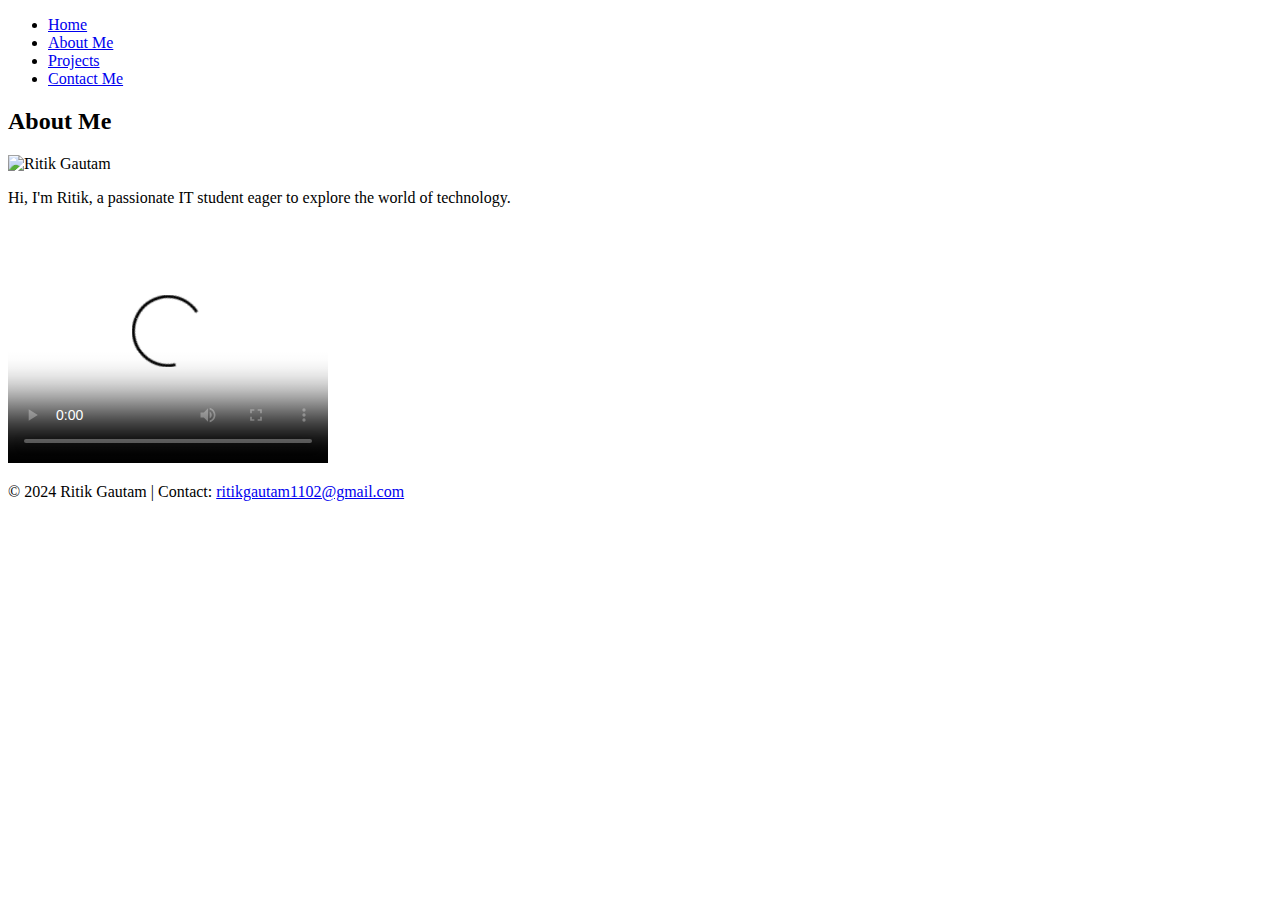
==== about.html @ 79b9fc5b "Created Template for all section in the Nav bar" ====
<!DOCTYPE html>
<html lang="en">
    <head>
        <meta charset="UTF-8">
        <meta name="viewport" content="width=device-width, initial-scale=1.0">
        <title>About Me | Ritik Gautam's Portfolio</title>
        <link rel="stylesheet" href="css/style.css">
    </head>
    <body>
        <!-- Navbar -->
         <header>
            <nav>
                <ul>
                    <li><a href="index.html">Home</a></li>
                    <li><a href="about.html">About Me</a></li>
                    <li><a href="projects.html">Projects</a></li>
                    <li><a href="contact.html">Contact Me</a></li>
                </ul>
            </nav>
         </header>

         <!--About Section-->
         <section id="about">
            <h2>About Me</h2>
            <img src="images/ritik.jpg" alt="Ritik Gautam" class="profile-photo"> 
            <p>Hi, I'm Ritik, a passionate IT student eager to explore the world of technology.</p>

            <!--Embeded Intro Video-->
            <video controls poster="video-poster.jpg" width="320" height="240">
                <source src="intro-videeos.mp4" type="video/mp4">
            </video>
            </section>

            <footer>
                <p>&copy; 2024 Ritik Gautam | Contact: <a href="mailto:ritikgautam1102@gmail.com.com">ritikgautam1102@gmail.com</a></p>
            </footer>

    </body>
</html>
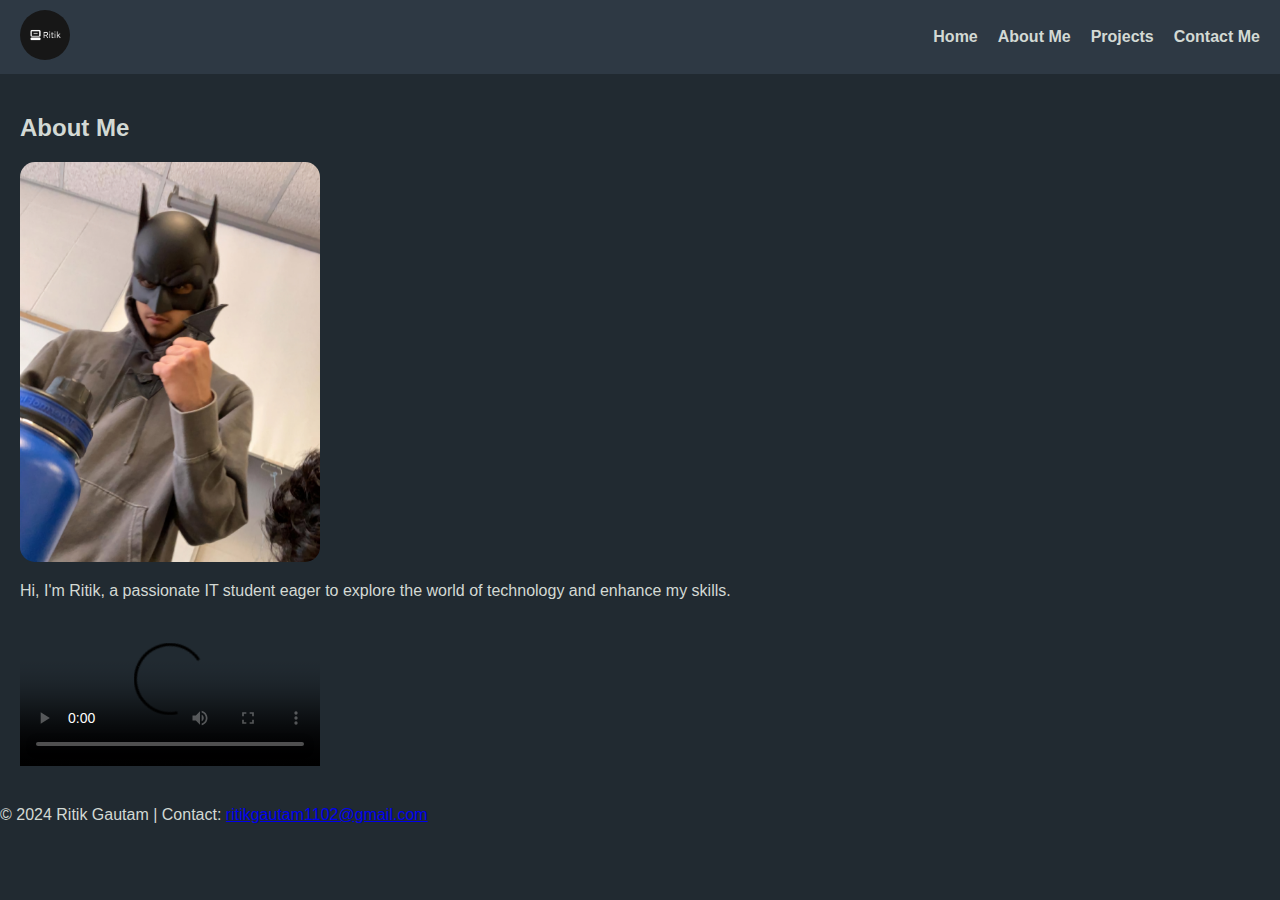
==== commit 85deb22d: "Added Logo, style.css, nav bar, working on cleaner look" ====
--- a/about.html
+++ b/about.html
@@ -1,39 +1,57 @@
 <!DOCTYPE html>
 <html lang="en">
-    <head>
-        <meta charset="UTF-8">
-        <meta name="viewport" content="width=device-width, initial-scale=1.0">
-        <title>About Me | Ritik Gautam's Portfolio</title>
-        <link rel="stylesheet" href="css/style.css">
-    </head>
-    <body>
-        <!-- Navbar -->
-         <header>
-            <nav>
-                <ul>
-                    <li><a href="index.html">Home</a></li>
-                    <li><a href="about.html">About Me</a></li>
-                    <li><a href="projects.html">Projects</a></li>
-                    <li><a href="contact.html">Contact Me</a></li>
-                </ul>
-            </nav>
-         </header>
 
-         <!--About Section-->
-         <section id="about">
+<head>
+    <meta charset="UTF-8">
+    <meta name="viewport" content="width=device-width, initial-scale=1.0">
+    <title>About Me | Ritik Gautam's Portfolio</title>
+    <link rel="stylesheet" href="style.css">
+</head>
+
+<body>
+    <!-- Navbar -->
+    <header>
+        <nav>
+            <div class="logo">
+                <img src="RITIK-1.jpg" alt="Ritik Gautam Logo" class="nav-logo">
+            </div>
+            <ul>
+                <li><a href="index.html">Home</a></li>
+                <li><a href="about.html">About Me</a></li>
+                <li><a href="projects.html">Projects</a></li>
+                <li><a href="contact.html">Contact Me</a></li>
+            </ul>
+        </nav>
+    </header>
+
+
+    <!-- About Section -->
+    <section id="about">
+        <div class="container">
             <h2>About Me</h2>
-            <img src="images/ritik.jpg" alt="Ritik Gautam" class="profile-photo"> 
-            <p>Hi, I'm Ritik, a passionate IT student eager to explore the world of technology.</p>
+            <div class="about-content">
+                <img src="ritik.jpg" alt="Ritik Gautam" class="profile-photo">
+                <p>Hi, I'm Ritik, a passionate IT student eager to explore the world of technology and enhance my
+                    skills.</p>
+            </div>
 
-            <!--Embeded Intro Video-->
-            <video controls poster="video-poster.jpg" width="320" height="240">
-                <source src="intro-videeos.mp4" type="video/mp4">
-            </video>
-            </section>
+            <!-- Embedded Intro Video -->
+            <div class="video-container">
+                <video controls poster="video-poster.jpg" class="intro-video">
+                    <source src="intro-videos.mp4" type="video/mp4">
+                    Your browser does not support the video tag.
+                </video>
+            </div>
+        </div>
+    </section>
 
-            <footer>
-                <p>&copy; 2024 Ritik Gautam | Contact: <a href="mailto:ritikgautam1102@gmail.com.com">ritikgautam1102@gmail.com</a></p>
-            </footer>
+    <!-- Footer -->
+    <footer id="main-footer">
+        <div class="container">
+            <p>&copy; 2024 Ritik Gautam | Contact: <a
+                    href="mailto:ritikgautam1102@gmail.com">ritikgautam1102@gmail.com</a></p>
+        </div>
+    </footer>
+</body>
 
-    </body>
 </html>--- a/style.css
+++ b/style.css
@@ -0,0 +1,53 @@
+/* General Body Style */
+body {
+    font-family: Arial, sans-serif;
+    background-color: #212A31; /* Dark background */
+    color: #D3D9D4; /* Light grey text */
+    margin: 0;
+}
+
+/* Navbar Styles */
+nav {
+    display: flex; /* Align items in a row */
+    align-items: center; /* Center items vertically */
+    justify-content: space-between; /* Space between logo and links */
+    padding: 10px 20px;
+    background-color: #2E3944; /* Navbar background */
+}
+
+.nav-logo {
+    width: 50px; /* Set the logo size */
+    height: 50px; /* Set the logo size */
+    border-radius: 50%; /* Make logo circular */
+}
+
+/* Navbar List Styles */
+nav ul {
+    list-style: none; /* Remove bullet points */
+    padding: 0;
+    display: flex; /* Align items in a row */
+}
+
+nav ul li {
+    margin-left: 20px; /* Spacing between links */
+}
+
+nav a {
+    color: #D3D9D4; /* Light grey text */
+    text-decoration: none; /* Remove underline */
+    font-weight: bold; /* Make the text bold */
+}
+
+/* About Section Styles */
+#about {
+    display: flex; /* Flexbox for aligning image and text */
+    align-items: center; /* Center items vertically */
+    padding: 20px;
+}
+
+.profile-photo {
+    width: 300px; /* Set width for rectangle */
+    height: auto; /* Maintain aspect ratio */
+    border-radius: 15px; /* Rounded corners */
+    margin-right: 20px; /* Space between image and text */
+}
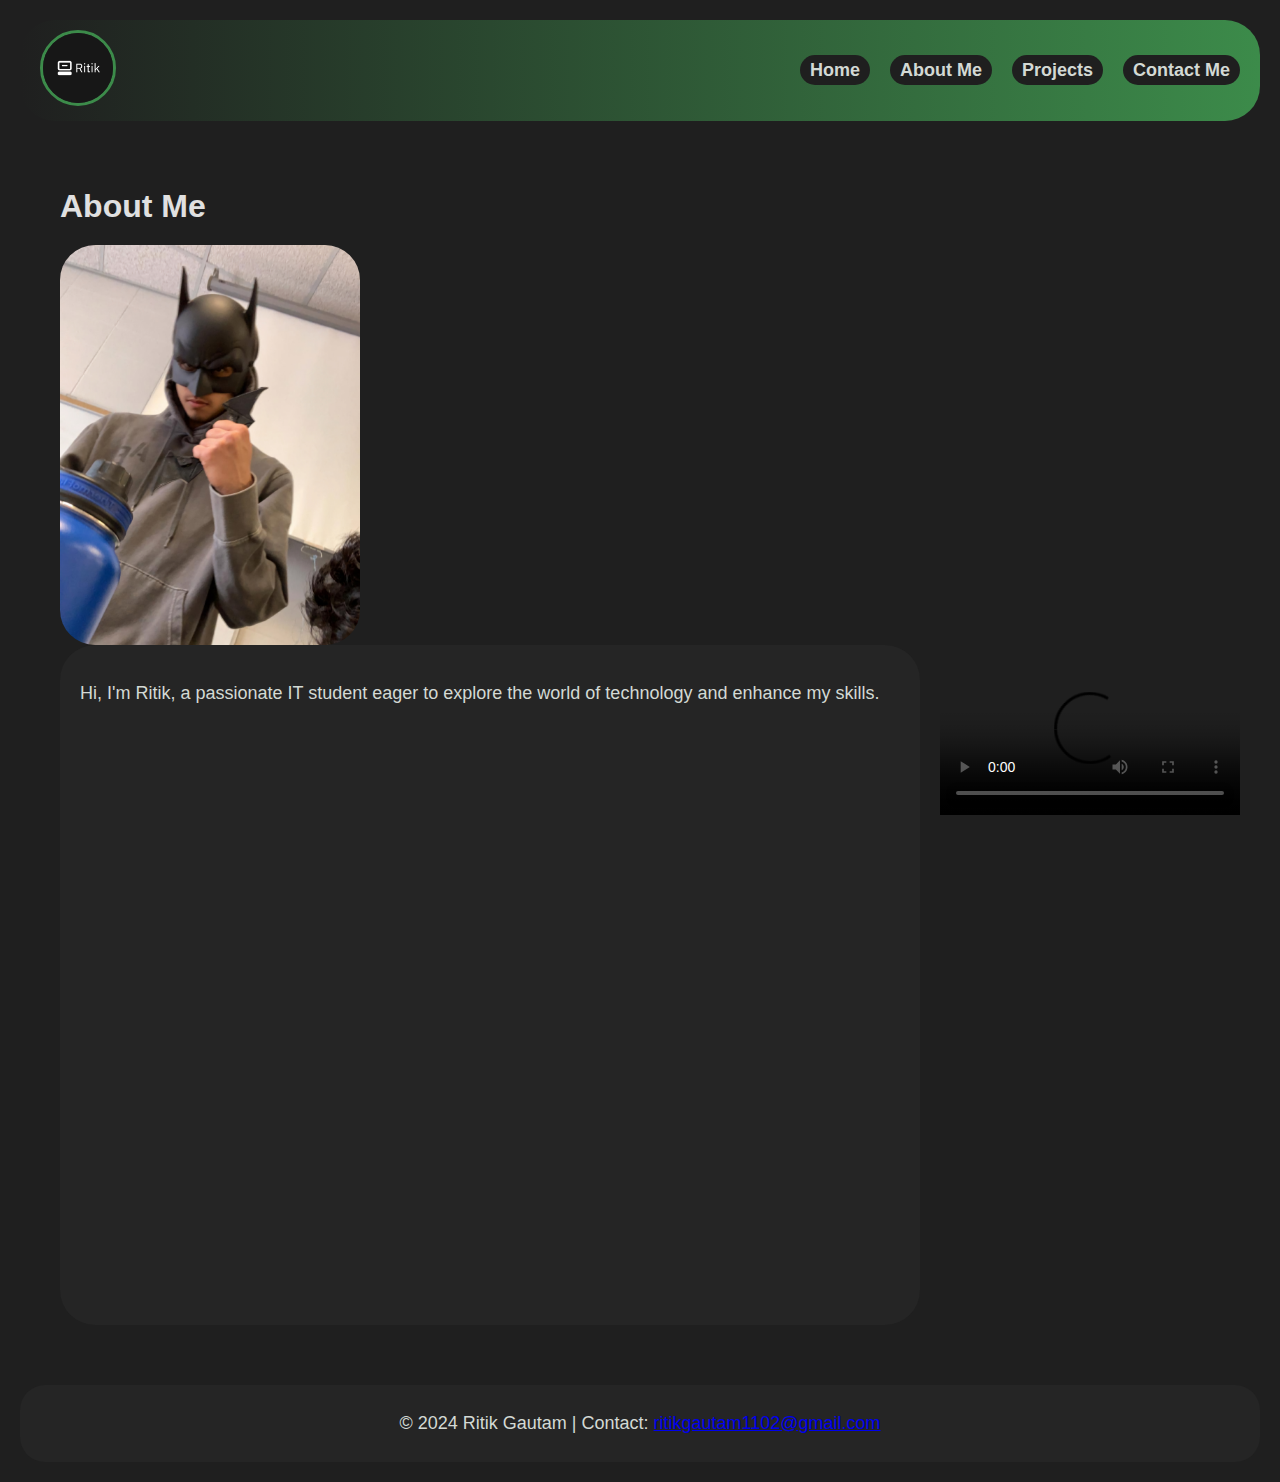
==== commit c2b9faff: "Started working  on different css files" ====
--- a/about.html
+++ b/about.html
@@ -5,7 +5,12 @@
     <meta charset="UTF-8">
     <meta name="viewport" content="width=device-width, initial-scale=1.0">
     <title>About Me | Ritik Gautam's Portfolio</title>
-    <link rel="stylesheet" href="style.css">
+    <link rel="stylesheet" href="style.css"> <!-- Default styles for larger screens -->
+    <link rel="stylesheet" href="fluid.css"> <!-- Fluid styles -->
+    <link rel="stylesheet" href="laptop.css" media="(min-width: 1025px)"> <!-- Laptop styles -->
+    <link rel="stylesheet" href="tablet.css" media="(max-width: 1024px) and (min-width: 769px)"> <!-- Tablet styles -->
+    <link rel="stylesheet" href="phone.css" media="(max-width: 768px)"> <!-- Phone styles -->
+    
 </head>
 
 <body>
@@ -29,11 +34,13 @@
     <section id="about">
         <div class="container">
             <h2>About Me</h2>
-            <div class="about-content">
+            
                 <img src="ritik.jpg" alt="Ritik Gautam" class="profile-photo">
+                <div class="intro-text">
                 <p>Hi, I'm Ritik, a passionate IT student eager to explore the world of technology and enhance my
                     skills.</p>
-            </div>
+                </div>
+        </div>
 
             <!-- Embedded Intro Video -->
             <div class="video-container">
@@ -42,7 +49,6 @@
                     Your browser does not support the video tag.
                 </video>
             </div>
-        </div>
     </section>
 
     <!-- Footer -->
--- a/style.css
+++ b/style.css
@@ -1,9 +1,10 @@
 /* General Body Style */
 body {
     font-family: Arial, sans-serif;
-    background-color: #212A31; /* Dark background */
+    background-color: #1F1F1F; /* Dark background */
     color: #D3D9D4; /* Light grey text */
     margin: 0;
+    padding: 20px;
 }
 
 /* Navbar Styles */
@@ -12,13 +13,15 @@
     align-items: center; /* Center items vertically */
     justify-content: space-between; /* Space between logo and links */
     padding: 10px 20px;
-    background-color: #2E3944; /* Navbar background */
+    border-radius: 35px;
+    background-color: #252525; /* Navbar background */
 }
 
 .nav-logo {
-    width: 50px; /* Set the logo size */
-    height: 50px; /* Set the logo size */
-    border-radius: 50%; /* Make logo circular */
+    width: 70px; /* Set the logo size */
+    height: 70px; /* Set the logo size */
+    border-radius: 50%; /* Make the logo a circle */
+    border: 3px solid #3C8B4A; /* Green border */
 }
 
 /* Navbar List Styles */
@@ -36,6 +39,15 @@
     color: #D3D9D4; /* Light grey text */
     text-decoration: none; /* Remove underline */
     font-weight: bold; /* Make the text bold */
+    padding: 5px 10px;
+    background-color: #1F1F1F; /* Dark background */
+    transition: background-color 0.3s; /* Smooth transition */
+    border-radius: 35px; /* Rounded corners */
+
+}
+
+nav a:hover {
+    background-color: #3C8B4A; /* Darker background on hover */
 }
 
 /* About Section Styles */
@@ -45,9 +57,104 @@
     padding: 20px;
 }
 
+#about .container {
+    display: flex;
+    align-items: center;
+    flex-wrap: wrap;
+    padding: 20px;
+}
+
+#about h2{
+    width: 100%; /* Full width */
+    text-align: left;
+    margin-bottom: 20px;
+    color: #E0E0E0;
+}
+
 .profile-photo {
-    width: 300px; /* Set width for rectangle */
+    width: 500px; /* Set width for rectangle */
     height: auto; /* Maintain aspect ratio */
-    border-radius: 15px; /* Rounded corners */
+    border-radius: 35px; /* Rounded corners */
     margin-right: 20px; /* Space between image and text */
+    flex-shrink: 0; /* Prevent image from shrinking */
 }
+
+.intro-text{
+    width: auto;
+    height: 640px;
+    background-color: #252525; /* Dark background */
+    border-radius: 35px; /* Rounded corners */
+    padding: 25px; /* Padding inside the box */
+    flex-grow: 1;
+    
+}
+
+#contact{
+    padding: 20px;
+}
+
+#contact form {
+    display: flex; /* Flexbox for aligning form elements */
+    flex-direction: column;
+}
+
+#contact label{
+    margin:10px 0 5px; /* Space between labels */
+}
+
+#contact input, #conatact textarea{
+    border-radius: 8px;
+    padding: 10px;
+    border: 3px solid #3C8B4A; /* Green border */
+    margin-bottom: 10px; /* Space between input fields */
+}
+
+#contact button{
+    margin-top: 30px;
+    background-color: #252525;
+    color:white;
+    border:none;
+    border-radius: 8px;
+    padding: 10px;
+    cursor: pointer;
+}
+
+#contact button:hover{
+    background-color: #3C8B4A; 
+}
+
+/* Footer Styles */
+footer {
+    text-align: center; /* Center text */
+    padding: 10px 20px;
+    background-color: #252525; /* Footer background */
+    border-radius: 25px;
+    margin-top: 20px; /* Space between content and footer */
+}
+
+/* Media Queries for Responsiveness */
+@media (max-width: 768px) {
+    nav ul {
+        flex-direction: column; /* Stack items vertically */
+    }
+}
+
+/* Custom Scrollbar */
+::-webkit-scrollbar {
+    width: 15px; /* Set the width of the scrollbar */
+}
+
+::-webkit-scrollbar-track {
+    background: #252525; /* Dark background for scrollbar track */
+    border-radius: 10px;
+}
+
+::-webkit-scrollbar-thumb {
+    background-color: #2E6F40; /* Use your accent color */
+    border-radius: 10px; /* Rounded corners */
+    border: 3px solid #252525; /* Adds space between the thumb and the track */
+}
+
+::-webkit-scrollbar-thumb:hover {
+    background-color: #3C8B4A; /* Slightly brighter shade on hover */
+}
--- a/fluid.css
+++ b/fluid.css
@@ -0,0 +1,19 @@
+/* fluid.css */
+.container {
+    width: 90%;
+    max-width: 1200px;
+    margin: 0 auto;
+}
+
+h1, h2, h3 {
+    font-size: 2rem; /* Fluid font sizes */
+}
+
+/* Example for responsive images */
+img {
+    max-width: 100%; /* Ensure images are responsive */
+    height: auto; /* Maintain aspect ratio */
+}
+nav {
+    background: linear-gradient(to right, #1F1F1F, #3C8B4A); /* Fluid linear gradient */
+}--- a/laptop.css
+++ b/laptop.css
@@ -0,0 +1,12 @@
+/* Laptop Styles */
+body {
+    font-size: 18px; /* Larger font size */
+}
+
+.profile-photo {
+    width: 300px; /* Fixed width */
+}
+
+.intro-text {
+    padding: 20px; /* Adjust padding */
+}
--- a/tablet.css
+++ b/tablet.css
@@ -0,0 +1,12 @@
+/* Tablet Styles */
+body {
+    font-size: 16px; /* Medium font size */
+}
+
+.profile-photo {
+    width: 50%; /* Half width */
+}
+
+.intro-text {
+    padding: 15px; /* Adjust padding */
+}
--- a/phone.css
+++ b/phone.css
@@ -0,0 +1,13 @@
+/* Mobile Styles */
+body {
+    font-size: 14px; /* Smaller font size */
+}
+
+.profile-photo {
+    width: 100%; /* Full width */
+    align-items: center;
+}
+
+.intro-text {
+    padding: 10px; /* Adjust padding */
+}
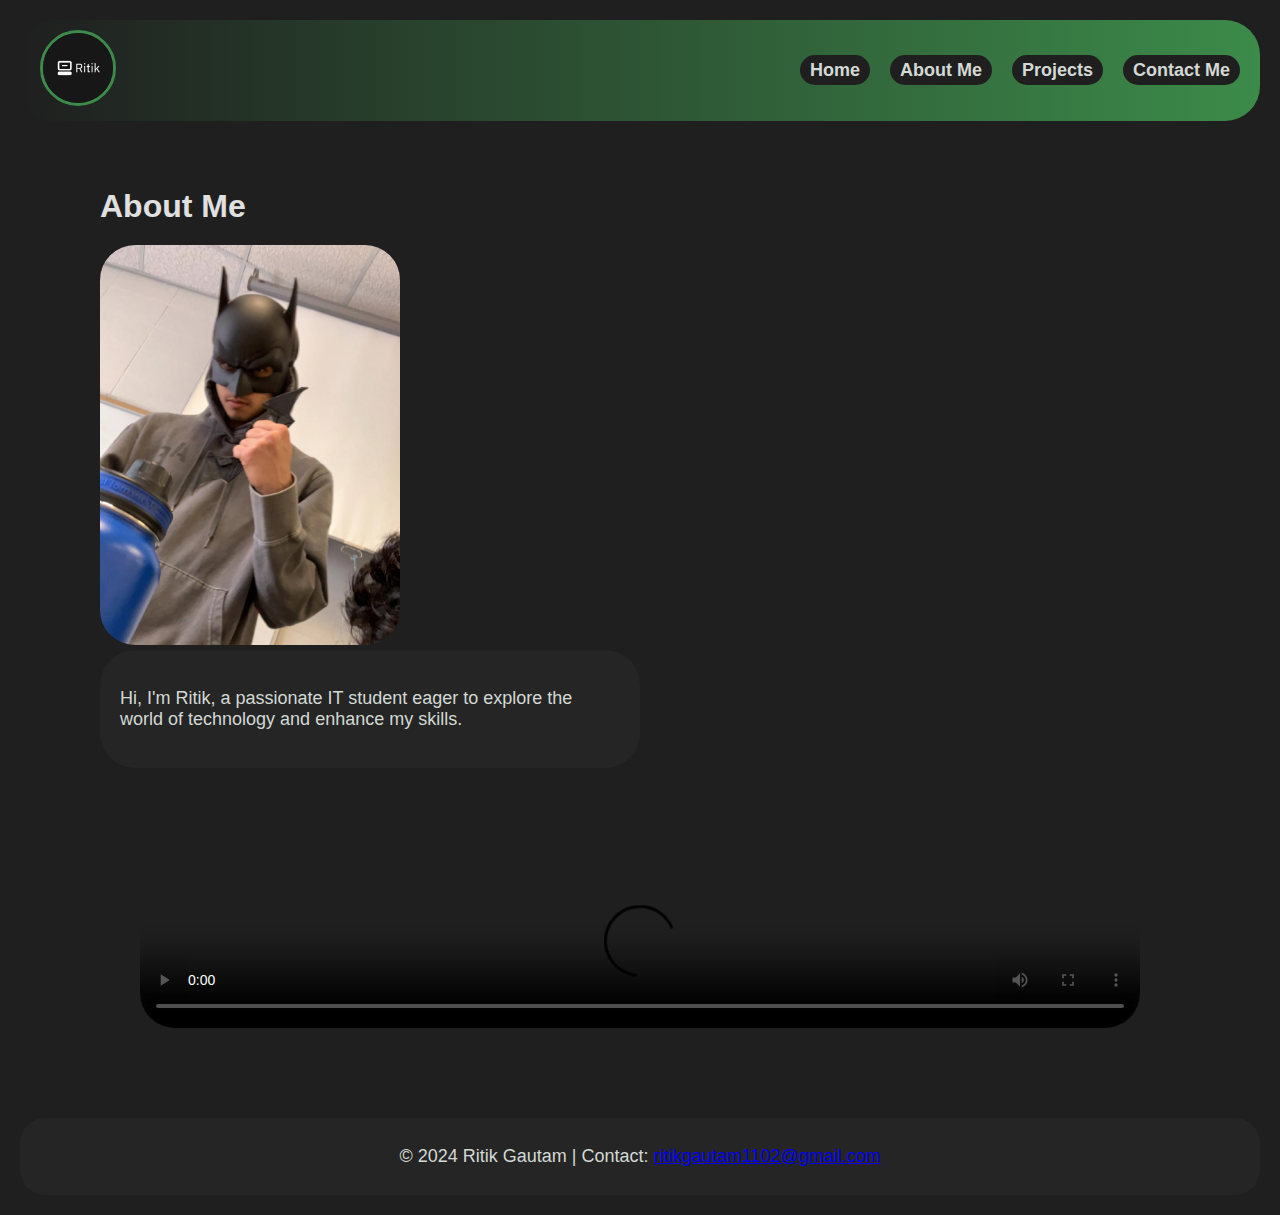
==== commit df27c3b3: "css centered video under text and profile photo" ====
--- a/about.html
+++ b/about.html
@@ -10,54 +10,61 @@
     <link rel="stylesheet" href="laptop.css" media="(min-width: 1025px)"> <!-- Laptop styles -->
     <link rel="stylesheet" href="tablet.css" media="(max-width: 1024px) and (min-width: 769px)"> <!-- Tablet styles -->
     <link rel="stylesheet" href="phone.css" media="(max-width: 768px)"> <!-- Phone styles -->
-    
 </head>
 
 <body>
     <!-- Navbar -->
     <header>
-        <nav>
+        <nav class="navbar">
             <div class="logo">
                 <img src="RITIK-1.jpg" alt="Ritik Gautam Logo" class="nav-logo">
             </div>
-            <ul>
-                <li><a href="index.html">Home</a></li>
-                <li><a href="about.html">About Me</a></li>
-                <li><a href="projects.html">Projects</a></li>
-                <li><a href="contact.html">Contact Me</a></li>
-            </ul>
+            <div class="hamburger-menu">
+                <span class="line"></span>
+                <span class="line"></span>
+                <span class="line"></span>
+            </div>
+            <div class="nav-links">
+                <ul>
+                    <li><a href="index.html">Home</a></li>
+                    <li><a href="about.html">About Me</a></li>
+                    <li><a href="projects.html">Projects</a></li>
+                    <li><a href="contact.html">Contact Me</a></li>
+                </ul>
+            </div>
         </nav>
     </header>
-
 
     <!-- About Section -->
     <section id="about">
         <div class="container">
             <h2>About Me</h2>
-            
+            <div class="about-content">
                 <img src="ritik.jpg" alt="Ritik Gautam" class="profile-photo">
                 <div class="intro-text">
-                <p>Hi, I'm Ritik, a passionate IT student eager to explore the world of technology and enhance my
-                    skills.</p>
+                    <p>Hi, I'm Ritik, a passionate IT student eager to explore the world of technology and enhance my skills.</p>
                 </div>
+            </div>
         </div>
 
-            <!-- Embedded Intro Video -->
-            <div class="video-container">
-                <video controls poster="video-poster.jpg" class="intro-video">
-                    <source src="intro-videos.mp4" type="video/mp4">
-                    Your browser does not support the video tag.
-                </video>
-            </div>
+        <!-- Centered Intro Video -->
+        <div class="video-container">
+            <video controls poster="video-poster.jpg" class="intro-video">
+                <source src="intro-videos.mp4" type="video/mp4">
+                Your browser does not support the video tag.
+            </video>
+        </div>
     </section>
 
     <!-- Footer -->
     <footer id="main-footer">
         <div class="container">
-            <p>&copy; 2024 Ritik Gautam | Contact: <a
-                    href="mailto:ritikgautam1102@gmail.com">ritikgautam1102@gmail.com</a></p>
+            <p>&copy; 2024 Ritik Gautam | Contact: <a href="mailto:ritikgautam1102@gmail.com">ritikgautam1102@gmail.com</a></p>
         </div>
     </footer>
+
+    <!-- JavaScript -->
+    <script src="main.js"></script>
 </body>
 
-</html>+</html>
--- a/style.css
+++ b/style.css
@@ -15,6 +15,16 @@
     padding: 10px 20px;
     border-radius: 35px;
     background-color: #252525; /* Navbar background */
+}
+
+/* Add styles for active nav links */
+.nav-links.active {
+    display: flex; /* Show the links when active */
+}
+
+/* Additional styles for smooth transitions if needed */
+.nav-links {
+    transition: all 0.3s ease; /* Smooth transition */
 }
 
 .nav-logo {
@@ -43,7 +53,6 @@
     background-color: #1F1F1F; /* Dark background */
     transition: background-color 0.3s; /* Smooth transition */
     border-radius: 35px; /* Rounded corners */
-
 }
 
 nav a:hover {
@@ -53,18 +62,19 @@
 /* About Section Styles */
 #about {
     display: flex; /* Flexbox for aligning image and text */
-    align-items: center; /* Center items vertically */
+    align-items: flex-start; /* Align items to the start */
+    flex-wrap: wrap; /* Allow wrapping */
     padding: 20px;
 }
 
 #about .container {
     display: flex;
-    align-items: center;
-    flex-wrap: wrap;
+    align-items: flex-start; /* Align items to the start */
+    flex-wrap: wrap; /* Allow wrapping */
     padding: 20px;
 }
 
-#about h2{
+#about h2 {
     width: 100%; /* Full width */
     text-align: left;
     margin-bottom: 20px;
@@ -79,17 +89,34 @@
     flex-shrink: 0; /* Prevent image from shrinking */
 }
 
-.intro-text{
-    width: auto;
-    height: 640px;
+.intro-text {
+    width: 500px; /* Width for the intro text */
+    height: auto; /* Allow height to adjust based on content */
     background-color: #252525; /* Dark background */
     border-radius: 35px; /* Rounded corners */
     padding: 25px; /* Padding inside the box */
-    flex-grow: 1;
-    
+    margin-bottom: 20px; /* Space below intro text */
 }
 
-#contact{
+/* Centered Video Styles */
+.video-container {
+    display: flex; /* Use flexbox to center the video */
+    justify-content: center; /* Center horizontally */
+    align-items: center; /* Center vertically */
+    margin-top: 20px; /* Space above the video */
+    padding: 50px; /* Padding around the video */
+    width: 100%; /* Full width for centering */
+}
+
+.video-container video {
+    max-width: 100%; /* Make it responsive */
+    height: auto; /* Maintain aspect ratio */
+    width: calc(100% - 100px); /* Full width minus padding */
+    border-radius: 35px; /* Optional: rounded corners */
+}
+
+/* Contact Section Styles */
+#contact {
     padding: 20px;
 }
 
@@ -98,29 +125,30 @@
     flex-direction: column;
 }
 
-#contact label{
-    margin:10px 0 5px; /* Space between labels */
+#contact label {
+    margin: 10px 0 5px; /* Space between labels */
 }
 
-#contact input, #conatact textarea{
+#contact input,
+#contact textarea {
     border-radius: 8px;
     padding: 10px;
     border: 3px solid #3C8B4A; /* Green border */
     margin-bottom: 10px; /* Space between input fields */
 }
 
-#contact button{
+#contact button {
     margin-top: 30px;
     background-color: #252525;
-    color:white;
-    border:none;
+    color: white;
+    border: none;
     border-radius: 8px;
     padding: 10px;
     cursor: pointer;
 }
 
-#contact button:hover{
-    background-color: #3C8B4A; 
+#contact button:hover {
+    background-color: #3C8B4A;
 }
 
 /* Footer Styles */
@@ -132,29 +160,19 @@
     margin-top: 20px; /* Space between content and footer */
 }
 
-/* Media Queries for Responsiveness */
-@media (max-width: 768px) {
-    nav ul {
-        flex-direction: column; /* Stack items vertically */
-    }
-}
 
-/* Custom Scrollbar */
+/* Custom Scrollbar Styles */
 ::-webkit-scrollbar {
-    width: 15px; /* Set the width of the scrollbar */
-}
-
-::-webkit-scrollbar-track {
-    background: #252525; /* Dark background for scrollbar track */
-    border-radius: 10px;
+    width: 12px; /* Width of the scrollbar */
 }
 
 ::-webkit-scrollbar-thumb {
-    background-color: #2E6F40; /* Use your accent color */
+    background: linear-gradient(to bottom, #1F1F1F, #3C8B4A); /* Fluid linear gradient */
     border-radius: 10px; /* Rounded corners */
     border: 3px solid #252525; /* Adds space between the thumb and the track */
 }
 
-::-webkit-scrollbar-thumb:hover {
-    background-color: #3C8B4A; /* Slightly brighter shade on hover */
+::-webkit-scrollbar-track {
+    background: #252525; /* Background color of the scrollbar track */
+    border-radius: 10px; /* Rounded corners for the track */
 }
--- a/fluid.css
+++ b/fluid.css
@@ -16,4 +16,5 @@
 }
 nav {
     background: linear-gradient(to right, #1F1F1F, #3C8B4A); /* Fluid linear gradient */
-}+}
+
--- a/laptop.css
+++ b/laptop.css
@@ -10,3 +10,9 @@
 .intro-text {
     padding: 20px; /* Adjust padding */
 }
+
+.nav-links ul {
+    display: flex; /* Keep this for larger screens */
+    list-style: none;
+}
+
--- a/phone.css
+++ b/phone.css
@@ -1,13 +1,98 @@
-/* Mobile Styles */
-body {
-    font-size: 14px; /* Smaller font size */
+/* Base Navigation Styles */
+.navbar {
+    display: flex;
+    justify-content: space-between;
+    align-items: center;
+    position: relative; /* Allow positioning of child elements */
 }
 
-.profile-photo {
-    width: 100%; /* Full width */
-    align-items: center;
+/* Ensure nav-links are hidden on small screens by default */
+.nav-links {
+    display: none; /* Hidden initially */
+    flex-direction: column;
+    position: absolute;
+    top: 60px; /* Position below the navbar */
+    right: 0;
+    width: 200px; /* Set width for mobile dropdown */
+    background-color: #252525; /* Dark background for links */
+    border-radius: 35px; /* Rounded corners */
+    padding: 20px; /* Space inside the links box */
+    z-index: 9;
 }
 
-.intro-text {
-    padding: 10px; /* Adjust padding */
+/* Style the unordered list in nav-links */
+.nav-links ul {
+    list-style: none; /* Remove default list styles */
+    padding: 0; /* Remove default padding */
+    margin: 0; /* Remove default margin */
 }
+
+/* Navigation Link Styles */
+.nav-links li {
+    margin: 15px 0; /* Space between links */
+    text-align: center; /* Center align text */
+}
+
+.nav-links li a {
+    text-decoration: none; /* No underline */
+    color: #fff; /* White text color */
+    font-weight: bold; /* Bold text */
+}
+
+/* Hamburger Menu Styling for Mobile View */
+.hamburger-menu {
+    display: none; /* Hidden by default */
+    flex-direction: column;
+    cursor: pointer; /* Pointer on hover */
+    justify-content: center; /* Center hamburger vertically */
+    padding: 10px; /* Padding around hamburger */
+    position: absolute;
+    right: 10px; /* Right-aligned */
+    top: 20px; /* Spacing from the top */
+    z-index: 10; /* Ensure it's above other content */
+}
+
+/* Hamburger Lines */
+.hamburger-menu .line {
+    width: 30px; /* Width of hamburger lines */
+    height: 3px; /* Height of hamburger lines */
+    background-color: white; /* White lines */
+    margin: 5px; /* Space between lines */
+    transition: all 0.3s ease; /* Smooth transition */
+}
+
+/* When the nav-links are active, show them */
+.nav-links.active {
+    display: flex; /* Show links when active */
+}
+
+/* Make hamburger menu visible on small screens */
+@media only screen and (max-width: 768px) {
+    .hamburger-menu {
+        display: flex; /* Show hamburger menu on small screens */
+    }
+
+    .nav-links {
+        display: none; /* Ensure display is controlled by the active class */
+    }
+
+    .nav-links.active {
+        display: flex; /* Show links when nav is active */
+    }
+
+    .nav-links ul {
+        display: flex; /* Display links as flex for mobile view */
+        flex-direction: column; /* Stack the nav items vertically */
+        position: absolute; /* Overlay position */
+        top: 60px; /* Position below the header */
+        left: 0; /* Align to the left */
+        width: 100%; /* Full width */
+        background-color: #333; /* Dark background */
+        transition: all 0.3s ease; /* Smooth transition */
+    }
+
+    .nav-links li {
+        text-align: center; /* Center align links */
+        margin: 20px 0; /* Space between links */
+    }
+}
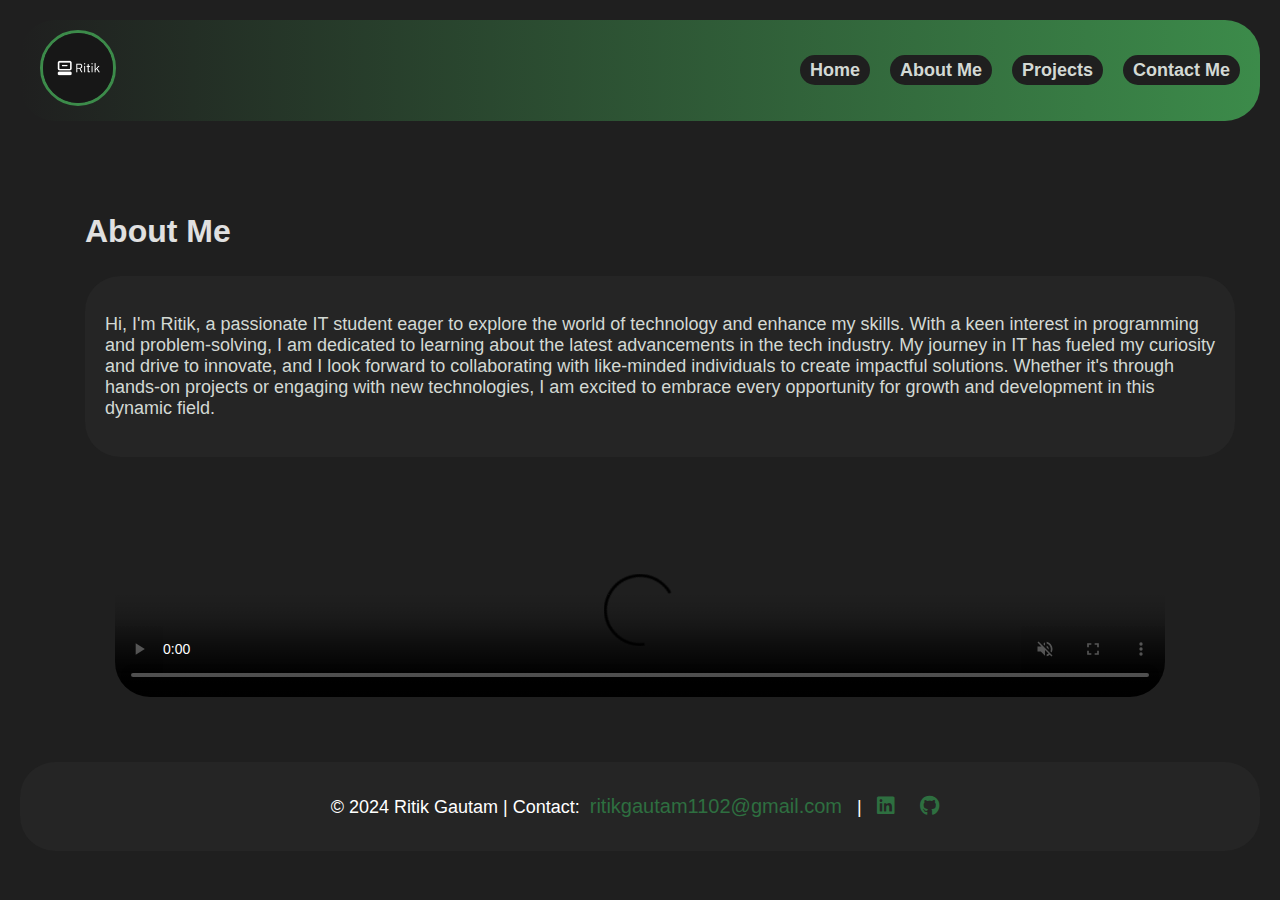
==== commit 43580de4: "Final?" ====
--- a/about.html
+++ b/about.html
@@ -10,6 +10,8 @@
     <link rel="stylesheet" href="laptop.css" media="(min-width: 1025px)"> <!-- Laptop styles -->
     <link rel="stylesheet" href="tablet.css" media="(max-width: 1024px) and (min-width: 769px)"> <!-- Tablet styles -->
     <link rel="stylesheet" href="phone.css" media="(max-width: 768px)"> <!-- Phone styles -->
+    <link rel="stylesheet" href="https://cdnjs.cloudflare.com/ajax/libs/font-awesome/6.0.0-beta3/css/all.min.css">
+
 </head>
 
 <body>
@@ -37,19 +39,18 @@
 
     <!-- About Section -->
     <section id="about">
-        <div class="container">
+        <div class="about-container">
             <h2>About Me</h2>
             <div class="about-content">
-                <img src="ritik.jpg" alt="Ritik Gautam" class="profile-photo">
                 <div class="intro-text">
-                    <p>Hi, I'm Ritik, a passionate IT student eager to explore the world of technology and enhance my skills.</p>
+                    <p>Hi, I'm Ritik, a passionate IT student eager to explore the world of technology and enhance my skills. With a keen interest in programming and problem-solving, I am dedicated to learning about the latest advancements in the tech industry. My journey in IT has fueled my curiosity and drive to innovate, and I look forward to collaborating with like-minded individuals to create impactful solutions. Whether it's through hands-on projects or engaging with new technologies, I am excited to embrace every opportunity for growth and development in this dynamic field.</p>
                 </div>
             </div>
         </div>
 
         <!-- Centered Intro Video -->
         <div class="video-container">
-            <video controls poster="video-poster.jpg" class="intro-video">
+            <video controls autoplay muted poster="video-poster.jpg" class="intro-video">
                 <source src="intro-videos.mp4" type="video/mp4">
                 Your browser does not support the video tag.
             </video>
@@ -57,11 +58,18 @@
     </section>
 
     <!-- Footer -->
-    <footer id="main-footer">
-        <div class="container">
-            <p>&copy; 2024 Ritik Gautam | Contact: <a href="mailto:ritikgautam1102@gmail.com">ritikgautam1102@gmail.com</a></p>
-        </div>
-    </footer>
+<footer id="footer">
+    <div class="container">
+        <p>&copy; 2024 Ritik Gautam | Contact:<a href="mailto:ritikgautam1102@gmail.com">ritikgautam1102@gmail.com</a> | 
+            <a href="https://ca.linkedin.com/in/ritik-gautam-aa6690252" target="_blank" title="LinkedIn">
+                <i class="fab fa-linkedin"></i>
+            </a>
+            <a href="https://github.com/GautamRitik" target="_blank" title="GitHub">
+                <i class="fab fa-github"></i>
+            </a>
+        </p>
+    </div>
+</footer>
 
     <!-- JavaScript -->
     <script src="main.js"></script>
--- a/style.css
+++ b/style.css
@@ -5,6 +5,15 @@
     color: #D3D9D4; /* Light grey text */
     margin: 0;
     padding: 20px;
+
+    /*Animation thingy*/
+    opacity : 0;
+    transition:opacity 1s ease-in-out;
+    
+}
+
+body.loaded {
+    opacity : 1;
 }
 
 /* Navbar Styles */
@@ -59,6 +68,54 @@
     background-color: #3C8B4A; /* Darker background on hover */
 }
 
+.greeting {
+text-align: center;
+}
+
+.profile-container {
+    display:flex;
+    align-items: center;
+    justify-content: center;
+    margin-top: 20px;
+}
+
+.profile-photo {
+    width: 150px; /* Set width for rectangle */
+    height: auto; /* Maintain aspect ratio */
+    border-radius: 35px; /* Rounded corners */
+    margin-right: 20px; /* Space between image and text */
+    flex-shrink: 0; /* Prevent image from shrinking */
+}
+
+.short-intro{
+    max-width: 400px;
+}
+
+.button-container {
+    margin-top: 30px; /* Space above the container */
+}
+/* Home Button Styles*/
+.learn-more-btn {
+    position: relative;
+    margin-top:20px;
+    padding: 10px 20px; /* Padding around the button */
+    font-size: 16px;
+    font-weight: bold;
+    background: linear-gradient(to right, #2E6F40 50%, #245a30 50%);
+    background-size: 200% 100%; /* Background size */
+    background-position: right;
+    color: white;
+    text-decoration: none; /* Remove underline */
+    border-radius: 35px; /* Rounded corners */
+    cursor: pointer; /* Cursor on hover */
+    transition: all 0.5s ease-out;
+}
+
+.learn-more-btn:hover {
+    color: #FFF;
+    background-position: left;
+}
+
 /* About Section Styles */
 #about {
     display: flex; /* Flexbox for aligning image and text */
@@ -67,34 +124,26 @@
     padding: 20px;
 }
 
-#about .container {
+.about-container {
     display: flex;
-    align-items: flex-start; /* Align items to the start */
     flex-wrap: wrap; /* Allow wrapping */
-    padding: 20px;
+    padding: 45px;
 }
 
 #about h2 {
     width: 100%; /* Full width */
     text-align: left;
-    margin-bottom: 20px;
     color: #E0E0E0;
 }
 
-.profile-photo {
-    width: 500px; /* Set width for rectangle */
-    height: auto; /* Maintain aspect ratio */
-    border-radius: 35px; /* Rounded corners */
-    margin-right: 20px; /* Space between image and text */
-    flex-shrink: 0; /* Prevent image from shrinking */
-}
 
 .intro-text {
-    width: 500px; /* Width for the intro text */
+    width: 100%; /* Width for the intro text */
     height: auto; /* Allow height to adjust based on content */
     background-color: #252525; /* Dark background */
-    border-radius: 35px; /* Rounded corners */
-    padding: 25px; /* Padding inside the box */
+    align-items: center;
+    border-radius: 35px; /* Rounded corners */
+    padding: 20px; /* Padding inside the box */
     margin-bottom: 20px; /* Space below intro text */
 }
 
@@ -103,8 +152,7 @@
     display: flex; /* Use flexbox to center the video */
     justify-content: center; /* Center horizontally */
     align-items: center; /* Center vertically */
-    margin-top: 20px; /* Space above the video */
-    padding: 50px; /* Padding around the video */
+    padding: 25px; /* Padding around the video */
     width: 100%; /* Full width for centering */
 }
 
@@ -112,8 +160,21 @@
     max-width: 100%; /* Make it responsive */
     height: auto; /* Maintain aspect ratio */
     width: calc(100% - 100px); /* Full width minus padding */
-    border-radius: 35px; /* Optional: rounded corners */
-}
+    border-radius: 35px; /* rounded corners */
+}
+
+/* Cool Slide in animation */
+.project-slide {
+    opacity: 0; /* Start as invisible */
+    transform: translateX(-100%); /* Start off-screen to the left */
+    transition: opacity 0.5s ease-out, transform 0.5s ease-out; /* Transition for opacity and position (very cool, very nice)*/
+}
+
+.project-slide.loaded {
+    opacity: 1; /* Make it visible */
+    transform: translateX(0); /* Move to its original position */
+}
+
 
 /* Contact Section Styles */
 #contact {
@@ -154,14 +215,26 @@
 /* Footer Styles */
 footer {
     text-align: center; /* Center text */
-    padding: 10px 20px;
+    padding: 15px 20px; /* Padding for spacing */
     background-color: #252525; /* Footer background */
-    border-radius: 25px;
+    border-radius: 35px; /* Rounded corners */
     margin-top: 20px; /* Space between content and footer */
-}
-
-
-/* Custom Scrollbar Styles */
+    color: #ffffff; /* Text color */
+}
+
+footer a {
+    color: #2E6F40; /* Link color */
+    text-decoration: none; /* Remove underline from links */
+    margin: 0 10px; /* Spacing between icons */
+    font-size: 20px; /* Icon size */
+}
+
+footer a:hover {
+    color: #FFF; /* Change color on hover */
+}
+
+
+/* Custom Scrollbar Styles (I understand the compalbility issue but this is just for looks, the usability is still there without this)*/
 ::-webkit-scrollbar {
     width: 12px; /* Width of the scrollbar */
 }
--- a/fluid.css
+++ b/fluid.css
@@ -9,11 +9,6 @@
     font-size: 2rem; /* Fluid font sizes */
 }
 
-/* Example for responsive images */
-img {
-    max-width: 100%; /* Ensure images are responsive */
-    height: auto; /* Maintain aspect ratio */
-}
 nav {
     background: linear-gradient(to right, #1F1F1F, #3C8B4A); /* Fluid linear gradient */
 }
--- a/phone.css
+++ b/phone.css
@@ -14,7 +14,6 @@
     top: 60px; /* Position below the navbar */
     right: 0;
     width: 200px; /* Set width for mobile dropdown */
-    background-color: #252525; /* Dark background for links */
     border-radius: 35px; /* Rounded corners */
     padding: 20px; /* Space inside the links box */
     z-index: 9;
@@ -65,34 +64,51 @@
 .nav-links.active {
     display: flex; /* Show links when active */
 }
+.hamburger-menu {
+    display: flex; /* Show hamburger menu on small screens */
+}
 
-/* Make hamburger menu visible on small screens */
-@media only screen and (max-width: 768px) {
-    .hamburger-menu {
-        display: flex; /* Show hamburger menu on small screens */
-    }
+.nav-links {
+    display: none; /* Ensure display is controlled by the active class */
+}
 
-    .nav-links {
-        display: none; /* Ensure display is controlled by the active class */
-    }
+.nav-links.active {
+    display: flex; /* Show links when nav is active */
+}
 
-    .nav-links.active {
-        display: flex; /* Show links when nav is active */
-    }
+.nav-links ul {
+    display: flex; /* Display links as flex for mobile view */
+    flex-direction: column; /* Stack the nav items vertically */
+    position: absolute; /* Overlay position */
+    top: 60px; /* Position below the header */
+    left: 0; /* Align to the left */
+    width: 100%; /* Full width */
+    background-color: #333; /* Dark background */
+    border-radius: 35px; /* Rounded corners */
+    transition: all 0.3s ease; /* Smooth transition */
+}
 
-    .nav-links ul {
-        display: flex; /* Display links as flex for mobile view */
-        flex-direction: column; /* Stack the nav items vertically */
-        position: absolute; /* Overlay position */
-        top: 60px; /* Position below the header */
-        left: 0; /* Align to the left */
-        width: 100%; /* Full width */
-        background-color: #333; /* Dark background */
-        transition: all 0.3s ease; /* Smooth transition */
-    }
+.nav-links li {
+    text-align: center; /* Center align links */
+    margin: 20px 0; /* Space between links */
+}
+    
+.button-container {
+    text-align: center; /* Center the button text */
+    margin-top: 20px; /* Space above the container */
+}
 
-    .nav-links li {
-        text-align: center; /* Center align links */
-        margin: 20px 0; /* Space between links */
-    }
+.container {
+    text-align: center;
 }
+#about h2 {
+    text-align: center;
+
+}
+.about-container {
+   text-align: center;
+}
+
+footer a {
+    font-size: 16px; /* Icon size */
+}